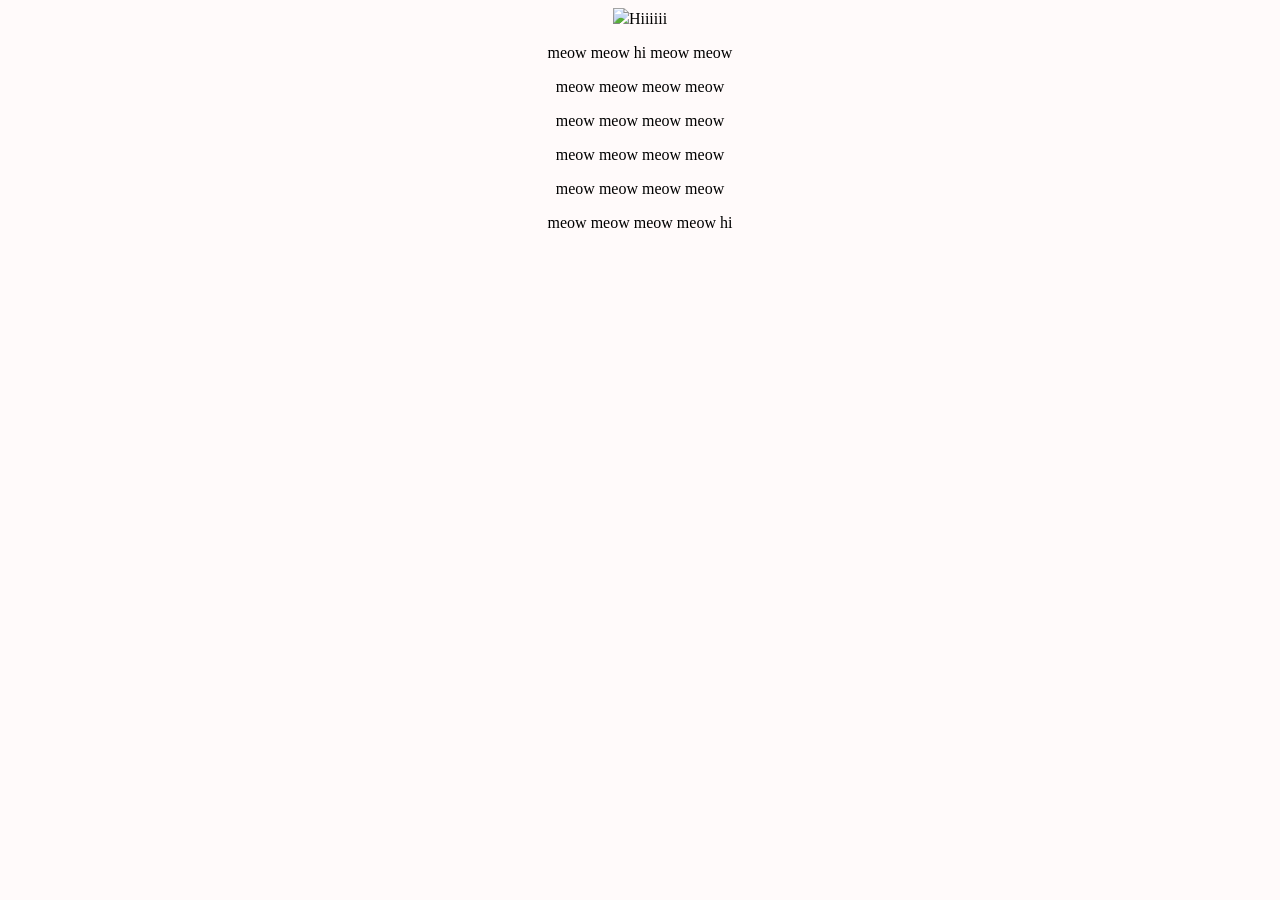
==== index.html @ 5ff8f3b8 "mispelled html :(" ====
<!DOCTYPE html>
<html>
    <head>
        <link rel="stylesheet" href="style.css" />
    </head>
    <body>

        <img
            src="https://encrypted-tbn0.gstatic.com/images?q=tbn:ANd9GcQ43IAAYF9AcwcLWZpo3m65ShHR6eP2JU8MXF9SZpcVwg&s"
        <h2>Hiiiiii</h2>
        <p>meow meow      hi meow meow</p>
        <p>meow meow meow meow</p>
        <p>meow meow meow meow</p>
        <p>meow meow meow meow</p>
        <p>meow meow meow meow</p>
        <p>meow meow meow meow
        hi
    </p>
    </body>
</html>
---- style.css ----
img {
    width: 500px;

}

body {
    text-align: center;
    font-family:'Trebuchet MS';
    background: snow;
    color: black;
}
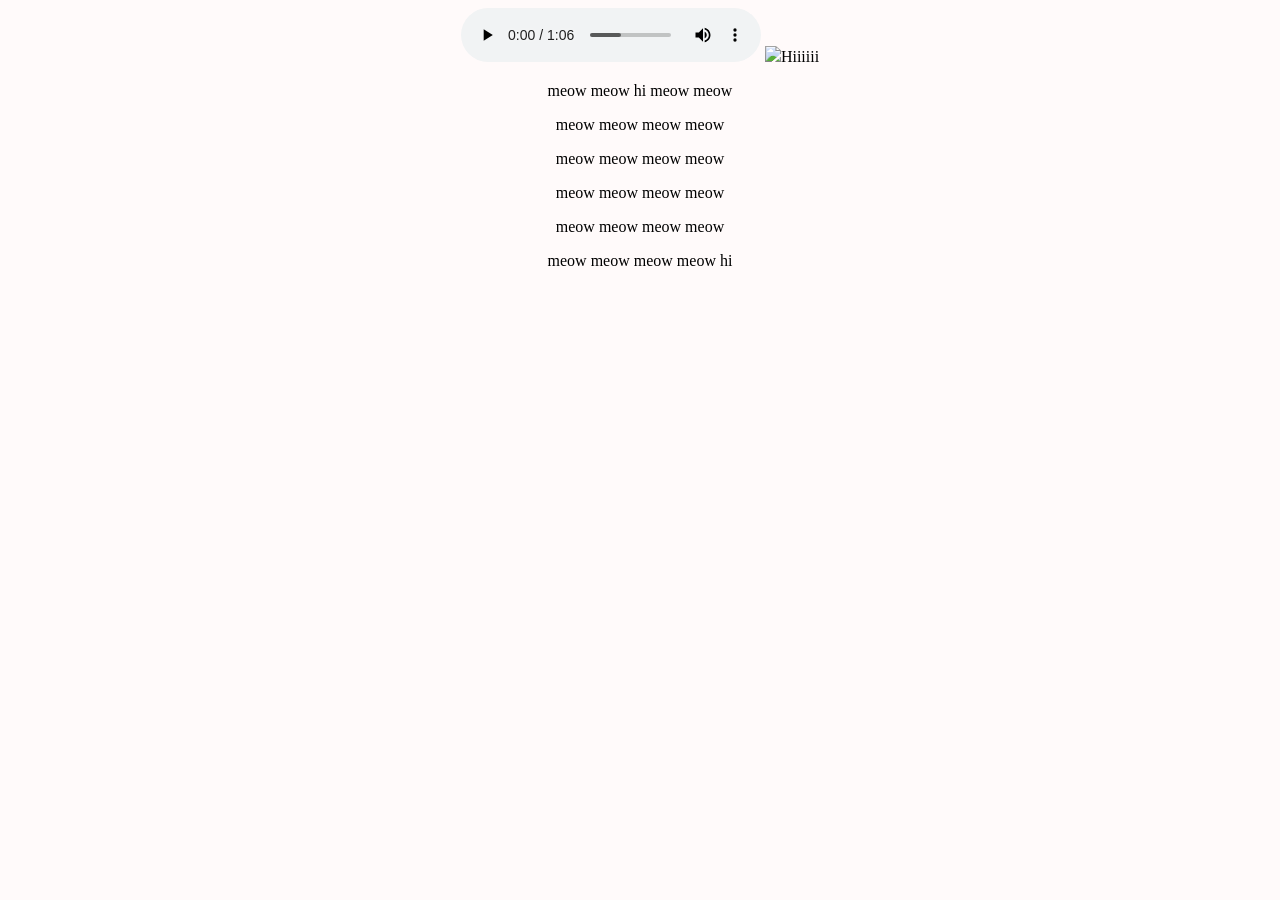
==== commit c2a26873: "added music" ====
--- a/index.html
+++ b/index.html
@@ -4,6 +4,10 @@
         <link rel="stylesheet" href="style.css" />
     </head>
     <body>
+        <audio controls autoplay>
+            <source src="weezer-across-snapytapp_BkWbFULn.mp3" type="audio/mpeg">
+
+        </audio>
 
         <img
             src="https://encrypted-tbn0.gstatic.com/images?q=tbn:ANd9GcQ43IAAYF9AcwcLWZpo3m65ShHR6eP2JU8MXF9SZpcVwg&s"
@@ -16,5 +20,6 @@
         <p>meow meow meow meow
         hi
     </p>
+
     </body>
 </html>
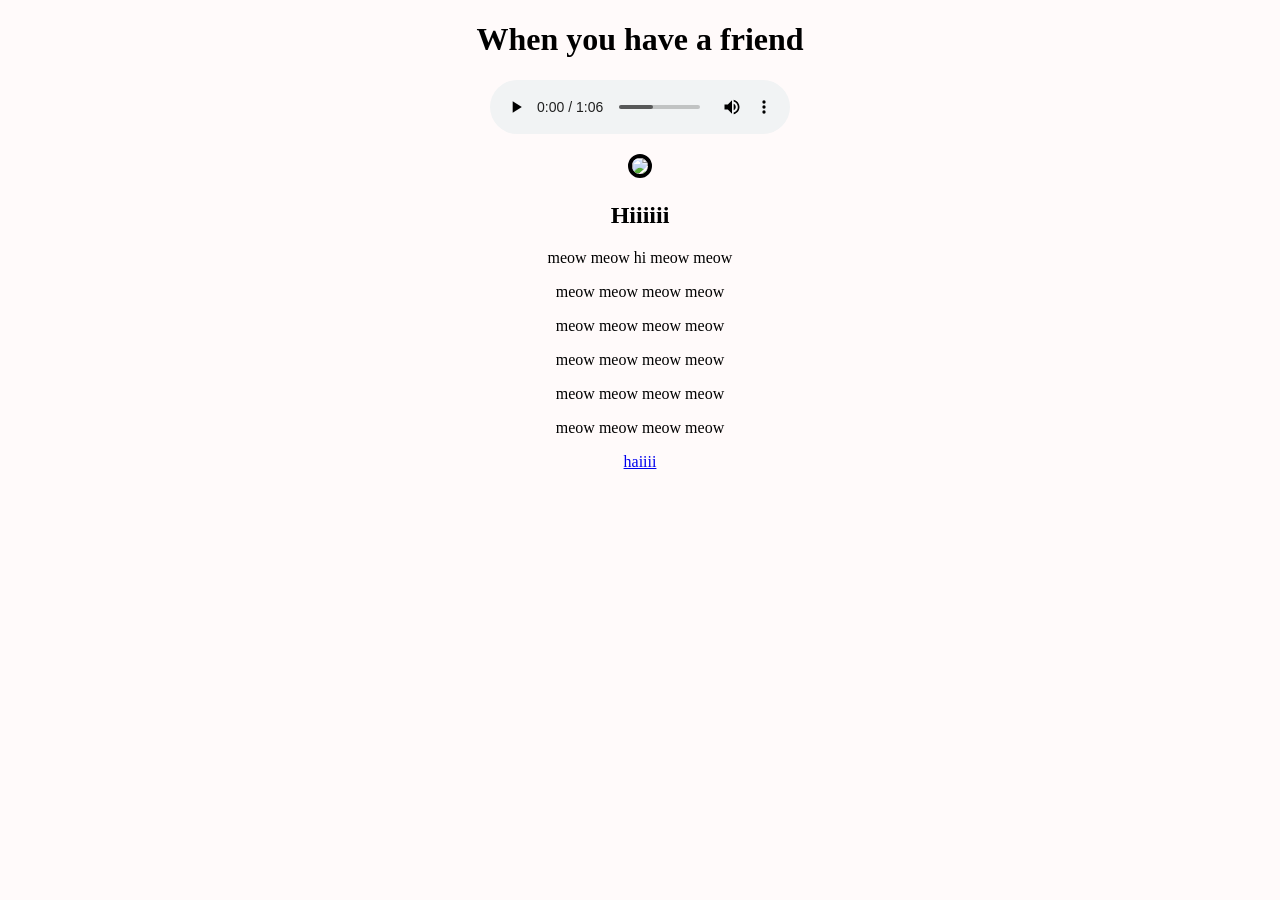
==== commit a717e76c: "added more stuff" ====
--- a/index.html
+++ b/index.html
@@ -4,22 +4,32 @@
         <link rel="stylesheet" href="style.css" />
     </head>
     <body>
-        <audio controls autoplay>
+    <nav>
+        <ul>
+            
+        </ul>
+    </nav>
+
+        <h1>When you have a friend</h1>
+        <audio controls autoplay loop>
             <source src="weezer-across-snapytapp_BkWbFULn.mp3" type="audio/mpeg">
 
         </audio>
-
+        <p></p>
         <img
             src="https://encrypted-tbn0.gstatic.com/images?q=tbn:ANd9GcQ43IAAYF9AcwcLWZpo3m65ShHR6eP2JU8MXF9SZpcVwg&s"
+        <p></p>
         <h2>Hiiiiii</h2>
+        <p></p>
         <p>meow meow      hi meow meow</p>
         <p>meow meow meow meow</p>
         <p>meow meow meow meow</p>
         <p>meow meow meow meow</p>
         <p>meow meow meow meow</p>
         <p>meow meow meow meow
-        hi
-    </p>
-
+        </p>
+        <p>
+        <a href="Meimei.html"> haiiii</a> 
+        </p>
     </body>
 </html>
--- a/style.css
+++ b/style.css
@@ -1,5 +1,7 @@
 img {
     width: 500px;
+    border-radius: 12px;
+    border: 4px solid #000000
 
 }
 
@@ -8,4 +10,9 @@
     font-family:'Trebuchet MS';
     background: snow;
     color: black;
+    margin: 0;
+    background-image: url("https://encrypted-tbn0.gstatic.com/images?q=tbn:ANd9GcSVJwy065ZMF_v5Wlg4hzZ1rdGbUcmfB0AICZ-DK57dGA&s");
+    background-repeat: no-repeat;
+    background-attachment: fixed;
+    background-size: 100% 100%;
 }
